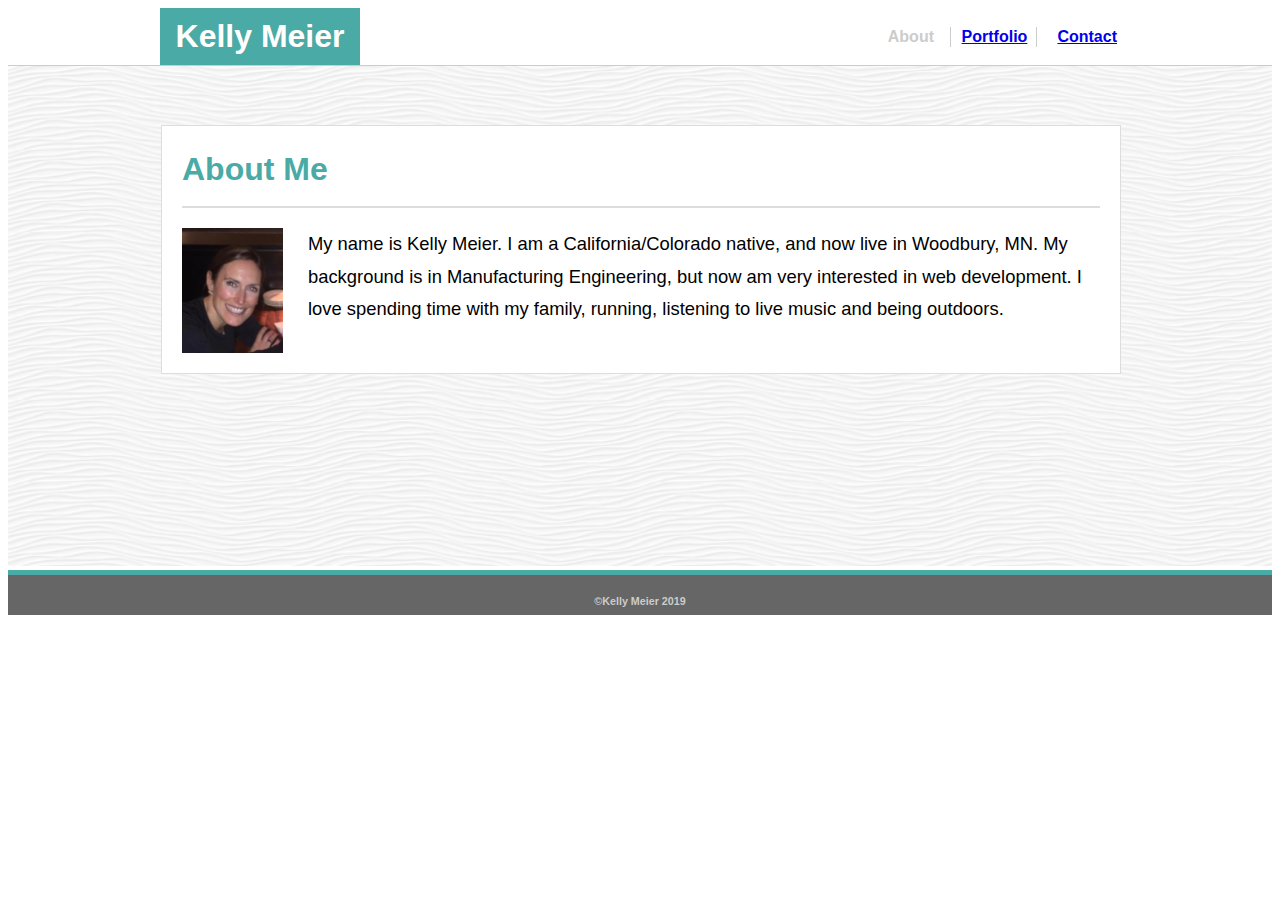
==== index.html @ c67b884c "added files/folder from Basic-Portfolio" ====
<!DOCTYPE html>
<html>
    <head>
        <meta charset="utf-8">
        <link rel="stylesheet" type="text/css" href="assets/css/style.css">
        <title>Kelly Meier's Webpage</title>
    </head>
<body>
<div class="header">
    <h1 id="head">Kelly Meier</h1>
    <table class="clearfix">
        <tr>
            <div class="table-data">
                <th id="about" scope=col>About</th>
                <th id="portfolio" scope=col><a href="portfolio.html">Portfolio</a></th>
                <th id="contact" scope=col><a href="contact.html">Contact</a></td>
            </div>
        </tr>
    </table>
</div>
<div class="main-content">
    <div id="background-pattern">
        <img src="assets/images/white-waves.png" width=100% height=500px;>
    </div>
    <div id="about-me">
        <h1 id="main">About Me</h1>
        <p>
            <img id="kelly-image" src="assets/images/kelly.jpeg" width=11% height=11%;>
            My name is Kelly Meier.  I am a California/Colorado native, and now live in Woodbury, MN.  My background is in Manufacturing Engineering, but now am very interested in web development.  I love spending time with my family, running, listening to live music and being outdoors.
        </p>
    </div>
    <h6 id="footer">©Kelly Meier 2019</h6>
    
</div>
</body>


</html>
---- assets/css/style.css ----
*   {
    box-sizing: border-box;
}
body    {
    font-family: Arial, Helvetica, sans-serif;
}
.header {
    width: 960px;
    margin: auto;
    overflow: auto;
}

#head  {
    color:  #ffffff;
    background-color: #4aaaa5;    
    width: 200px;
    text-align: center;
    padding-top: 10px;
    padding-bottom: 10px;
    margin-bottom: 0;
    margin-top: 0;

}
table   {
    float: right;
    width: 250px;
    margin-top: -40px;

}
th  {
    width: 70px;
    text-align: right;
    color: #cccccc;

}
#about  {
    border-right: solid .5px gray;
    text-align: center;
    border-color: #cccccc;
}
#portfolio  {
    border-right: solid .5px gray;
    text-align: center;
    width: 75px;
    border-color: #cccccc;
}
#contact1    {
    text-align: center;
}
.main-content   {
    position: relative;
}
#background-pattern {
    border-bottom-width: 5px;
    border-bottom-color: #4aaaa5;
    border-bottom-style: solid;
    border-top-width: 1px;
    border-top-color: #cccccc;
    border-top-style: solid;
}
#about-me   {
    width: 960px;
    margin: auto;
    background-color: white;
    margin-top: -450px;
    position: absolute;
    right: 0px;
    left: 2px;
    padding: 20px;
    border: #dddddd 1px solid;
}

#main   {
    color: #4aaaa5;
    background-color: white;
    padding-top: 0px;
    margin-bottom: 15px;
    margin-top: 5px;
}
p   {
    background-color: white;
    border-top-width: 2px;
    border-top-color: #dddddd;
    border-top-style: solid;
    padding-top: 20px;
    line-height: 1.75;
    font-size: 115%; 
}
#kelly-image {
    float: left;
    margin-right: 25px;
}
#footer  {
    text-align: center;
    background-color: #666666;
    height: 40px;
    width: 100%;
    margin-top: 0;
    padding-top: 20px;
    color: #cccccc;
}
.contact   {
    width: 600px;
    margin: auto;
    background-color: white;
    margin-top: -450px;
    position: absolute;
    right: 0px;
    left: 2px;
    padding: 20px;
    border: #dddddd 1px solid;
}
#form   {
    text-align: left;
    background-color: white;
    border-top-width: 2px;
    border-top-color: #dddddd;
    border-top-style: solid;
    padding-top: 15px;
}
#main-contact   {
    color: #4aaaa5;
    background-color: white;
    text-align: left;
    margin-bottom: 15px;
}
#submit {
    color:  #ffffff;
    background-color: #4aaaa5;
    width: 80px;
    height: 25px;
}
#message    {
    height: 100px;
    width: 560px;
}
.name-email {
    width: 560px;
}
.header2    {
    width: 600px;
    margin: auto;
    overflow: auto;
}
#main-portfolio   {
    color: #4aaaa5;
    background-color: white;
    text-align: left;
    margin-bottom: 15px;
    margin-left: -5px;
    border-bottom: solid 1px  #cccccc;
    padding-bottom: 13px;
}
h6  {
    color: white;
    background-color: #4aaaa5;
    text-align: center;
    width: 25%;
    height: 30px;
    padding-top: 9px;
    margin: 0;   

}
#table1 {
    width: 575px;
    margin-top: 10px;
    height: 275px;
    padding: 10px;
}
td  {
    width: 30%;
}
.label  {
    width:60%;
    position: relative;
    top: -25px;
}
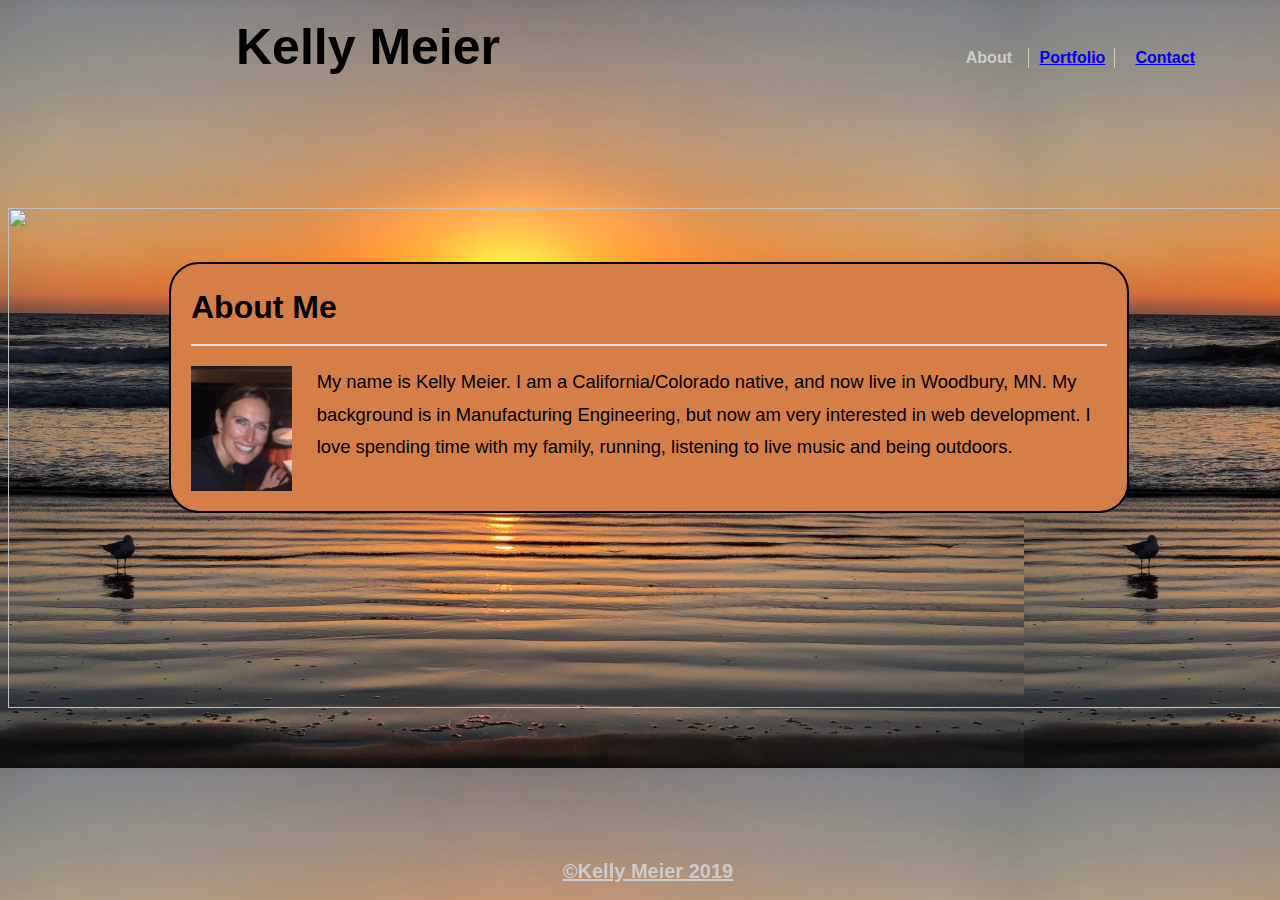
==== commit 11c60df1: "newest changes to personal webpage" ====
--- a/index.html
+++ b/index.html
@@ -2,6 +2,7 @@
 <html>
     <head>
         <meta charset="utf-8">
+        <meta name="viewport" content="width-device-width, initial scale=1">
         <link rel="stylesheet" type="text/css" href="assets/css/style.css">
         <title>Kelly Meier's Webpage</title>
     </head>
@@ -20,7 +21,7 @@
 </div>
 <div class="main-content">
     <div id="background-pattern">
-        <img src="assets/images/white-waves.png" width=100% height=500px;>
+        <img src="" width=100% height=500px;>
     </div>
     <div id="about-me">
         <h1 id="main">About Me</h1>
@@ -29,9 +30,10 @@
             My name is Kelly Meier.  I am a California/Colorado native, and now live in Woodbury, MN.  My background is in Manufacturing Engineering, but now am very interested in web development.  I love spending time with my family, running, listening to live music and being outdoors.
         </p>
     </div>
-    <h6 id="footer">©Kelly Meier 2019</h6>
     
-</div>
+    <h6 id="footer"><a href="file:///Users/kellers/Downloads/kelly%20resume%20modern%20dos%20(1).pdf" target="blank" id="foot">©Kelly Meier 2019</a></h6>
+    
+
 </body>
 
 
--- a/assets/css/style.css
+++ b/assets/css/style.css
@@ -4,22 +4,29 @@
 }
 body    {
     font-family: Arial, Helvetica, sans-serif;
+    background-image: url("../images/photo1.jpg");
+    width: 100%;
 }
 .header {
-    width: 960px;
+    width: 1080px;
+    height: 200px;
     margin: auto;
     overflow: auto;
+    padding-left: -400px;
+    margin-left: 110px;
+    
 }
 
 #head  {
-    color:  #ffffff;
-    background-color: #4aaaa5;    
-    width: 200px;
+    color:  Black;
+    font-size: 50px;   
+    width: 500px;
     text-align: center;
     padding-top: 10px;
     padding-bottom: 10px;
     margin-bottom: 0;
     margin-top: 0;
+   
 
 }
 table   {
@@ -47,20 +54,76 @@
 }
 #contact1    {
     text-align: center;
+    padding-right: -30px;
 }
 .main-content   {
     position: relative;
-}
-#background-pattern {
+    padding-top: 80px;
+    margin-top: -80px;
+}
+/* #background-pattern {
     border-bottom-width: 5px;
     border-bottom-color: #4aaaa5;
     border-bottom-style: solid;
     border-top-width: 1px;
     border-top-color: #cccccc;
     border-top-style: solid;
-}
+} */
 #about-me   {
+    margin-top: 70px;
     width: 960px;
+    margin: auto;
+    background-color: #d67e48;
+    margin-top: -450px;
+    position: absolute;
+    right: 0px;
+    left: 2px;
+    padding: 20px;
+    border: 2px solid black;
+    border-radius: 30px;
+}
+
+#main   {
+    color: black;
+    background-color: #d67e48;
+    padding-top: 0px;
+    margin-bottom: 15px;
+    margin-top: 5px;
+}
+p   {
+    background-color: #d67e48;
+    border-top-width: 2px;
+    border-top-color: #dddddd;
+    border-top-style: solid;
+    padding-top: 20px;
+    line-height: 1.75;
+    font-size: 115%; 
+}
+#kelly-image {
+    float: left;
+    margin-right: 25px;
+}
+#footer  {
+    text-align: center;
+
+    height: 40px;
+    width: 100%;
+    margin-top: 0;
+    padding-top: 0px;
+    color: #cccccc;
+    position: fixed;
+    bottom: 0px;
+}
+
+#foot   {
+    color: #cccccc;
+    font-size: 20px;
+    padding-top: 0px;
+    margin-bottom: 10px;
+
+}
+.contact   {
+    width: 600px;
     margin: auto;
     background-color: white;
     margin-top: -450px;
@@ -70,47 +133,6 @@
     padding: 20px;
     border: #dddddd 1px solid;
 }
-
-#main   {
-    color: #4aaaa5;
-    background-color: white;
-    padding-top: 0px;
-    margin-bottom: 15px;
-    margin-top: 5px;
-}
-p   {
-    background-color: white;
-    border-top-width: 2px;
-    border-top-color: #dddddd;
-    border-top-style: solid;
-    padding-top: 20px;
-    line-height: 1.75;
-    font-size: 115%; 
-}
-#kelly-image {
-    float: left;
-    margin-right: 25px;
-}
-#footer  {
-    text-align: center;
-    background-color: #666666;
-    height: 40px;
-    width: 100%;
-    margin-top: 0;
-    padding-top: 20px;
-    color: #cccccc;
-}
-.contact   {
-    width: 600px;
-    margin: auto;
-    background-color: white;
-    margin-top: -450px;
-    position: absolute;
-    right: 0px;
-    left: 2px;
-    padding: 20px;
-    border: #dddddd 1px solid;
-}
 #form   {
     text-align: left;
     background-color: white;
@@ -142,7 +164,7 @@
     width: 600px;
     margin: auto;
     overflow: auto;
-}
+} 
 #main-portfolio   {
     color: #4aaaa5;
     background-color: white;
@@ -154,7 +176,7 @@
 }
 h6  {
     color: white;
-    background-color: #4aaaa5;
+
     text-align: center;
     width: 25%;
     height: 30px;
@@ -177,5 +199,35 @@
     top: -25px;
 }
 
-
-
+.picture-text {
+    color: white;
+
+}
+
+@media screen and (max-width: 980 px)   {
+    .header{
+        background-color: yellowgreen;
+    }
+    .contact{
+        margin-top: -350px;
+    }
+    #table1 {
+        padding: 0px;
+    }
+}
+
+@media screen and (max-width: 768 px)   {
+    #table1 {
+        width: 400px;
+    }
+}
+
+@media screen and (max-width: 640 px)   {
+    .header {
+        position: static;
+    }
+    #footer {
+        position: sticky;
+    }
+    
+}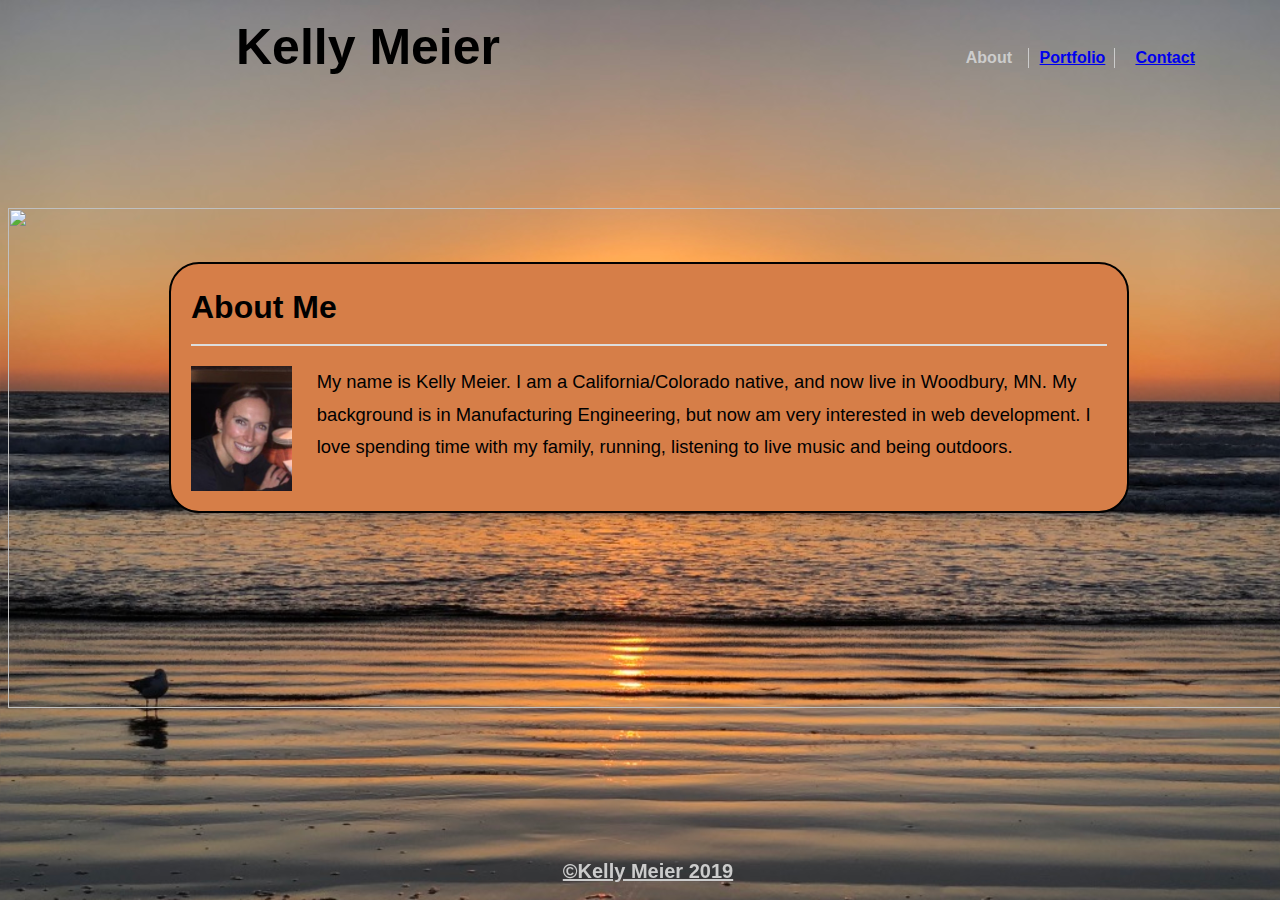
==== commit 8554a955: "more changes" ====
--- a/index.html
+++ b/index.html
@@ -31,7 +31,7 @@
         </p>
     </div>
     
-    <h6 id="footer"><a href="file:///Users/kellers/Downloads/kelly%20resume%20modern%20dos%20(1).pdf" target="blank" id="foot">©Kelly Meier 2019</a></h6>
+    <h6 id="footer"><a href="https://docs.google.com/presentation/d/1SJwf9C0aHy0rnMifor7YnWQ708770lsNcOGv-PK2H4Y/edit?usp=sharing" target="blank" id="foot">©Kelly Meier 2019</a></h6>
     
 
 </body>
--- a/assets/css/style.css
+++ b/assets/css/style.css
@@ -5,6 +5,11 @@
 body    {
     font-family: Arial, Helvetica, sans-serif;
     background-image: url("../images/photo1.jpg");
+    background-size: auto;
+    -webkit-background-size: cover;
+    -moz-background-size: cover;
+    -o-background-size: cover;
+    background-size: cover;
     width: 100%;
 }
 .header {
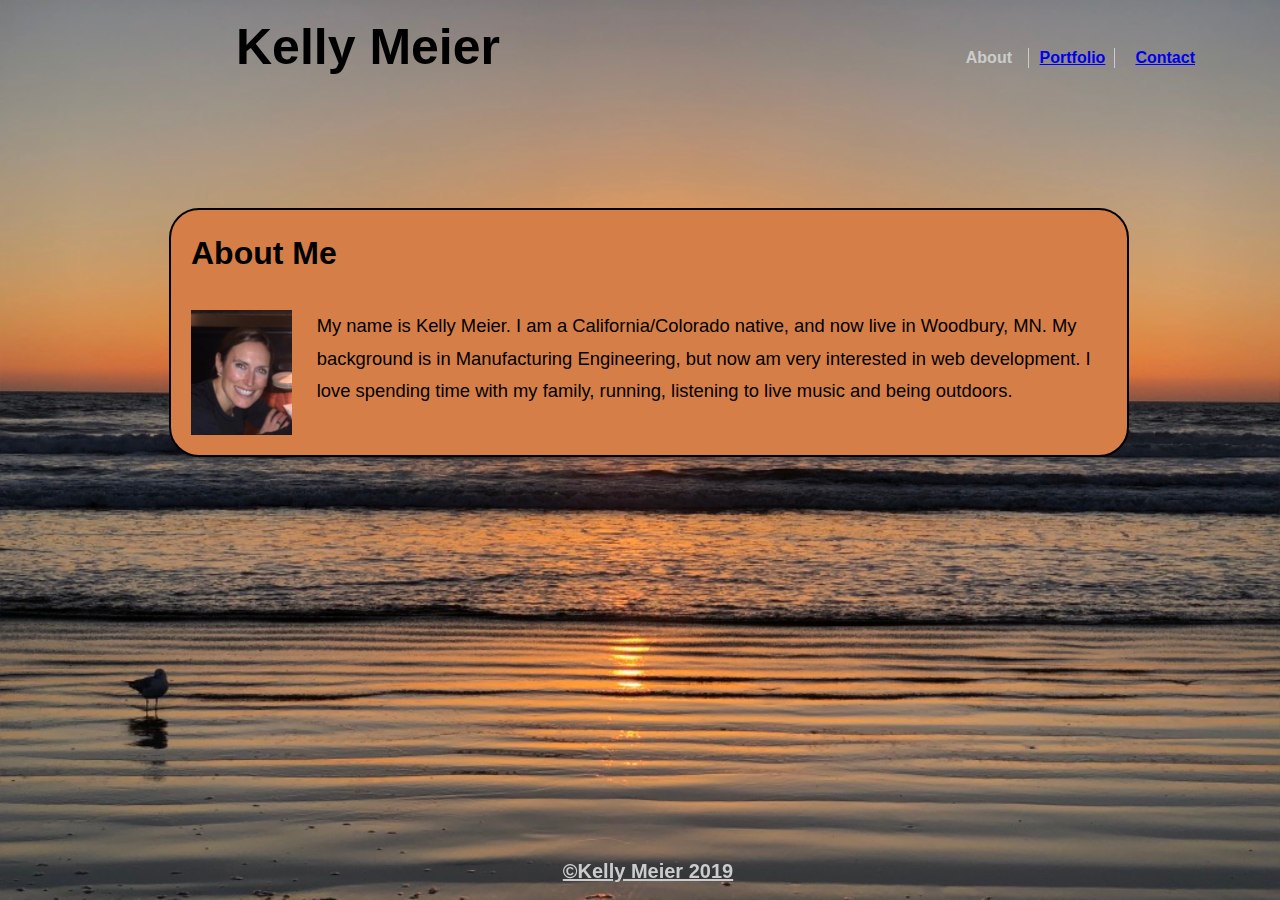
==== commit 9146cf73: "fixed styling" ====
--- a/index.html
+++ b/index.html
@@ -20,9 +20,7 @@
     </table>
 </div>
 <div class="main-content">
-    <div id="background-pattern">
-        <img src="" width=100% height=500px;>
-    </div>
+    
     <div id="about-me">
         <h1 id="main">About Me</h1>
         <p>
--- a/assets/css/style.css
+++ b/assets/css/style.css
@@ -79,7 +79,7 @@
     width: 960px;
     margin: auto;
     background-color: #d67e48;
-    margin-top: -450px;
+    /*margin-top: -450px;*/
     position: absolute;
     right: 0px;
     left: 2px;
@@ -97,9 +97,6 @@
 }
 p   {
     background-color: #d67e48;
-    border-top-width: 2px;
-    border-top-color: #dddddd;
-    border-top-style: solid;
     padding-top: 20px;
     line-height: 1.75;
     font-size: 115%; 
@@ -110,7 +107,6 @@
 }
 #footer  {
     text-align: center;
-
     height: 40px;
     width: 100%;
     margin-top: 0;
@@ -128,36 +124,38 @@
 
 }
 .contact   {
+    color: black;
     width: 600px;
     margin: auto;
-    background-color: white;
-    margin-top: -450px;
+    background-color: #d67e48;
+    margin-top: -20px;
     position: absolute;
     right: 0px;
     left: 2px;
     padding: 20px;
-    border: #dddddd 1px solid;
+    border: 2px solid black;
+    border-radius: 30px;
 }
 #form   {
     text-align: left;
-    background-color: white;
-    border-top-width: 2px;
-    border-top-color: #dddddd;
-    border-top-style: solid;
+    background-color: #d67e48;
     padding-top: 15px;
+    
 }
 #main-contact   {
-    color: #4aaaa5;
-    background-color: white;
+    color: black;
+    background-color: #d67e48;
     text-align: left;
     margin-bottom: 15px;
 }
 #submit {
+    border-radius: 10px;
     color:  #ffffff;
-    background-color: #4aaaa5;
+    background-color: rgb(29, 76, 146);
     width: 80px;
-    height: 25px;
-}
+    height: 25px  
+}
+
 #message    {
     height: 100px;
     width: 560px;
@@ -171,17 +169,14 @@
     overflow: auto;
 } 
 #main-portfolio   {
-    color: #4aaaa5;
-    background-color: white;
+    background-color: #d67e48;
     text-align: left;
     margin-bottom: 15px;
     margin-left: -5px;
-    border-bottom: solid 1px  #cccccc;
     padding-bottom: 13px;
 }
 h6  {
     color: white;
-
     text-align: center;
     width: 25%;
     height: 30px;
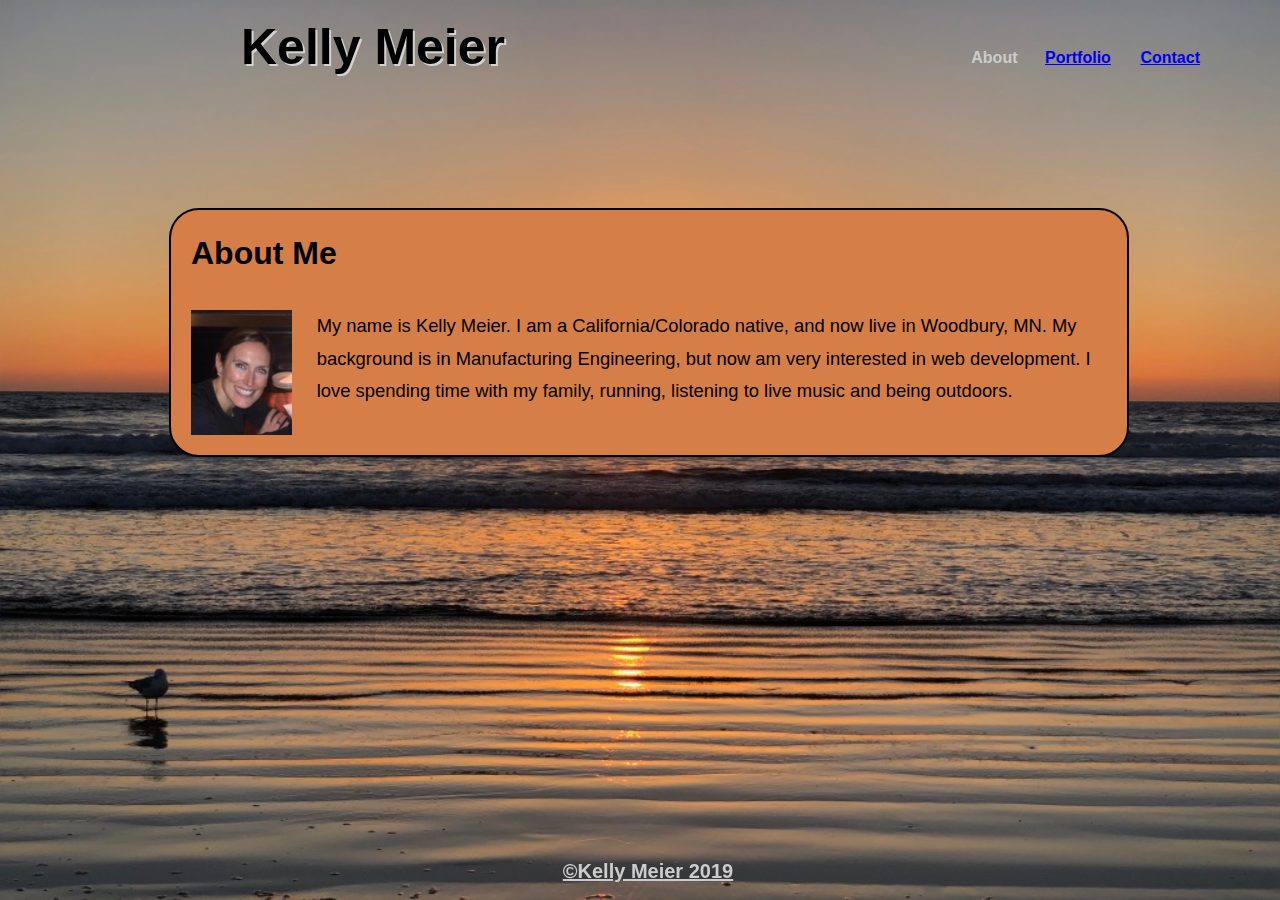
==== commit 5e4e6057: "added links to repositories and new backend project" ====
--- a/index.html
+++ b/index.html
@@ -15,6 +15,7 @@
                 <th id="about" scope=col>About</th>
                 <th id="portfolio" scope=col><a href="portfolio.html">Portfolio</a></th>
                 <th id="contact" scope=col><a href="contact.html">Contact</a></td>
+                
             </div>
         </tr>
     </table>
@@ -32,6 +33,10 @@
     <h6 id="footer"><a href="https://docs.google.com/presentation/d/1SJwf9C0aHy0rnMifor7YnWQ708770lsNcOGv-PK2H4Y/edit?usp=sharing" target="blank" id="foot">©Kelly Meier 2019</a></h6>
     
 
+
+  
+    
+
 </body>
 
 
--- a/assets/css/style.css
+++ b/assets/css/style.css
@@ -18,7 +18,7 @@
     margin: auto;
     overflow: auto;
     padding-left: -400px;
-    margin-left: 110px;
+    margin-left: 115px;
     
 }
 
@@ -31,6 +31,7 @@
     padding-bottom: 10px;
     margin-bottom: 0;
     margin-top: 0;
+    text-shadow: 2px 2px lightgray;
    
 
 }
@@ -44,23 +45,35 @@
     width: 70px;
     text-align: right;
     color: #cccccc;
-
+    
 }
 #about  {
-    border-right: solid .5px gray;
-    text-align: center;
-    border-color: #cccccc;
-}
+    text-align: center;
+}
+
+#about:hover{
+    font-size: larger;
+}
+
 #portfolio  {
-    border-right: solid .5px gray;
+
     text-align: center;
     width: 75px;
-    border-color: #cccccc;
-}
+}
+
+#portfolio:hover    {
+    font-size: larger;
+}
+
 #contact1    {
     text-align: center;
     padding-right: -30px;
 }
+
+#contact:hover {
+    font-size: larger;
+}
+
 .main-content   {
     position: relative;
     padding-top: 80px;
@@ -121,7 +134,10 @@
     font-size: 20px;
     padding-top: 0px;
     margin-bottom: 10px;
-
+}
+
+#foot:hover {
+    color: lightskyblue;
 }
 .contact   {
     color: black;
@@ -142,12 +158,30 @@
     padding-top: 15px;
     
 }
+
+#email  {
+    color: darkmagenta;
+}
+
+#email:hover  {
+    color: blue;
+}
 #main-contact   {
     color: black;
     background-color: #d67e48;
     text-align: left;
     margin-bottom: 15px;
 }
+
+.name-email {
+    border-radius: 5px;
+}
+
+#message {
+    border-radius: 5px;
+    border-color: rgb(186, 183, 183);
+}
+
 #submit {
     border-radius: 10px;
     color:  #ffffff;
@@ -155,6 +189,10 @@
     width: 80px;
     height: 25px  
 }
+#submit:hover {
+    background-color: #ffcc00;
+    color: black;
+    }
 
 #message    {
     height: 100px;
@@ -199,9 +237,37 @@
     top: -25px;
 }
 
+#github   {
+    margin-left: 0px;
+    padding-left: 9px;
+    border-left: 0px;
+    padding-bottom: -200px;
+}
+
 .picture-text {
-    color: white;
-
+    color: darkmagenta;
+    background-color: lightgray;
+    border: solid black 1px;
+}
+
+.picture-text2 {
+    color: blue;
+    background-color: lightgray;
+    border: solid black 1px;
+    
+    font-size: 12px;
+}
+
+.picture-text:hover {
+    color: blue;
+    font-size: larger;
+}
+
+
+
+.img    {
+    border: solid black 1px;
+    border-radius: 8px;
 }
 
 @media screen and (max-width: 980 px)   {
